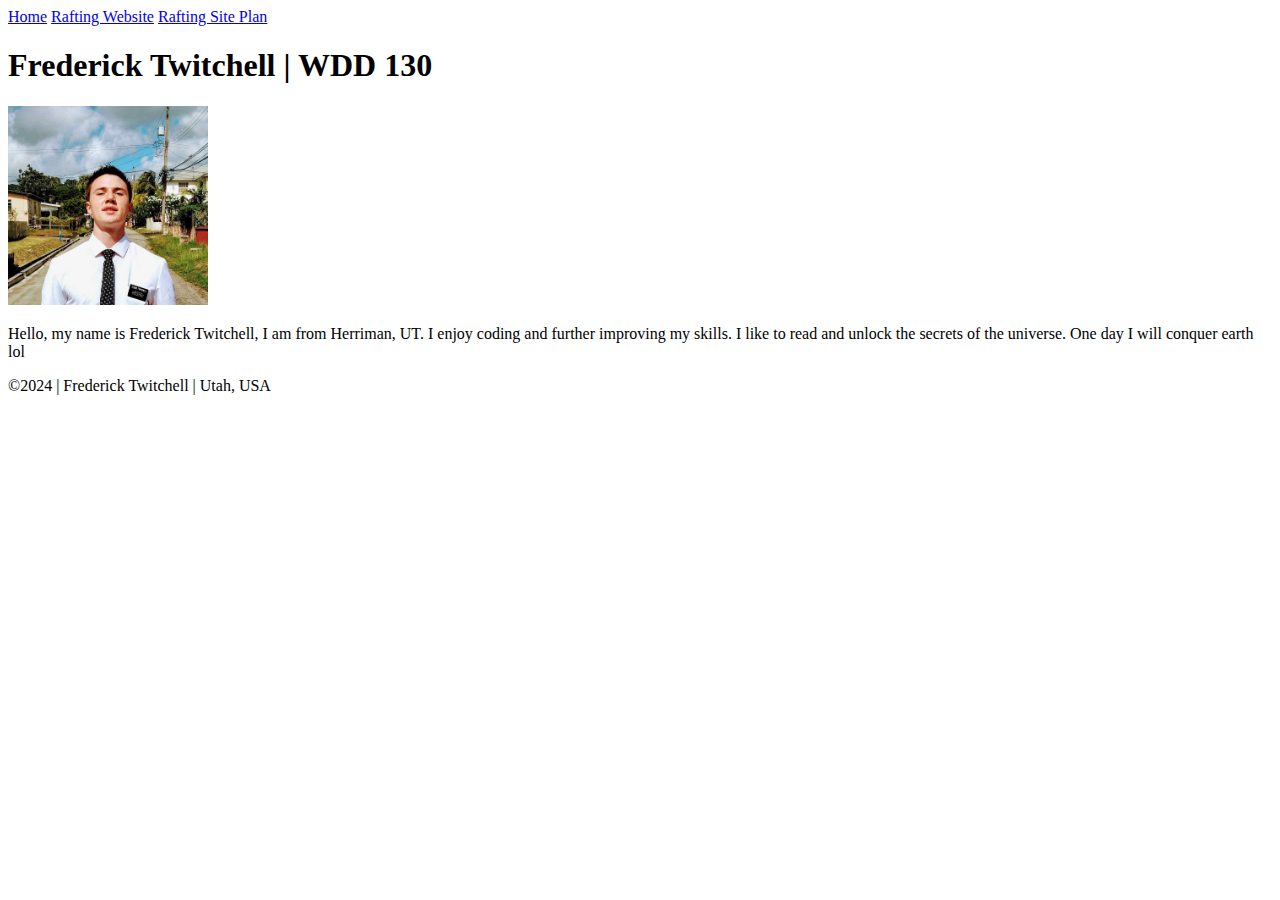
==== index.html @ 31a76af6 "first commit" ====
<!DOCTYPE html>
<html lang="en-US">

    <head>
        <meta charset="utf-8">
        <meta name="viewport" content="width=device-width,initial-scale=1.0">
        <title>Frederick Twitchell | WDD 130</title>
    </head>

    <body>
        <header>
            <nav>
                <a href="#">Home</a>
                <a href="wwr/">Rafting Website</a>
                <a href="wwr/site-plan-rafting.html">Rafting Site Plan</a>
            </nav>
        </header>
        <main>
            <h1>Frederick Twitchell | WDD 130</h1>
            <img src="images/profile.jpg" alt="my pic" width="200">
            <p>Hello, my name is Frederick Twitchell, I am from Herriman, UT. I enjoy coding and further improving my skills. I like to read and unlock the secrets of the universe. One day I will conquer earth lol</p>
        </main>
        <footer>
            <p>©2024 | Frederick Twitchell | Utah, USA</p>

        </footer>

    </body>


</html>
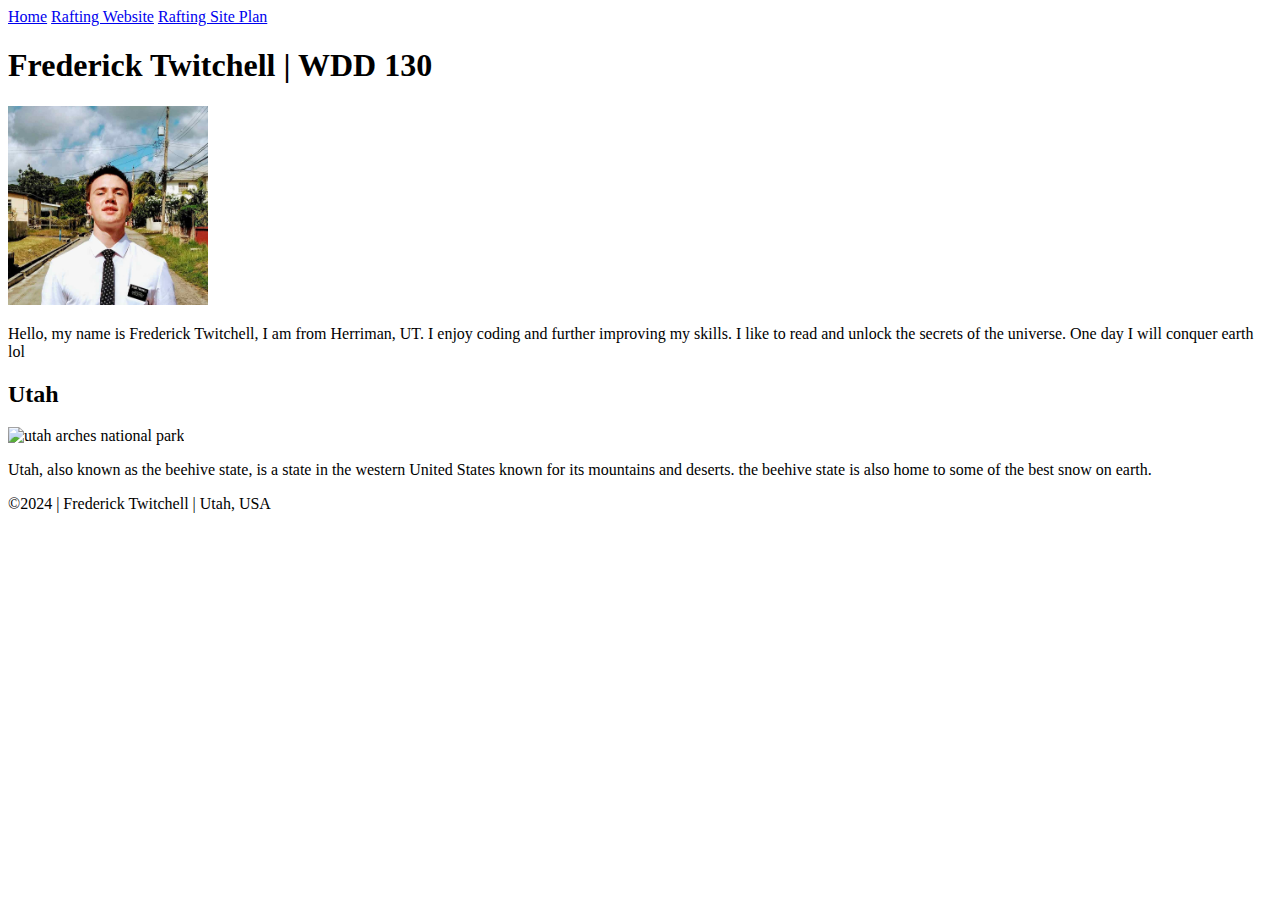
==== commit 7d673a41: "Add files via upload" ====
--- a/index.html
+++ b/index.html
@@ -3,8 +3,11 @@
 
     <head>
         <meta charset="utf-8">
-        <meta name="viewport" content="width=device-width,initial-scale=1.0">
+        <meta name="viewport" content="width=device-width,initial-scale=1">
         <title>Frederick Twitchell | WDD 130</title>
+        <link rel="stylesheet" href="styles/styles.css">
+        <meta name="description" content="This is my WDD130 class page. It is where I display my projects and showcase my newfound talents.">
+        <meta name="author" content="Frederick Twitchell">
     </head>
 
     <body>
@@ -20,6 +23,11 @@
             <img src="images/profile.jpg" alt="my pic" width="200">
             <p>Hello, my name is Frederick Twitchell, I am from Herriman, UT. I enjoy coding and further improving my skills. I like to read and unlock the secrets of the universe. One day I will conquer earth lol</p>
         </main>
+        <aside>
+            <h2>Utah</h2>
+            <img src="images/utah-arches-national-park.jpg" alt="utah arches national park">
+            <p>Utah, also known as the beehive state, is a state in the western United States known for its mountains and deserts. the beehive state is also home to some of the best snow on earth.</p>
+        </aside>
         <footer>
             <p>©2024 | Frederick Twitchell | Utah, USA</p>
 
